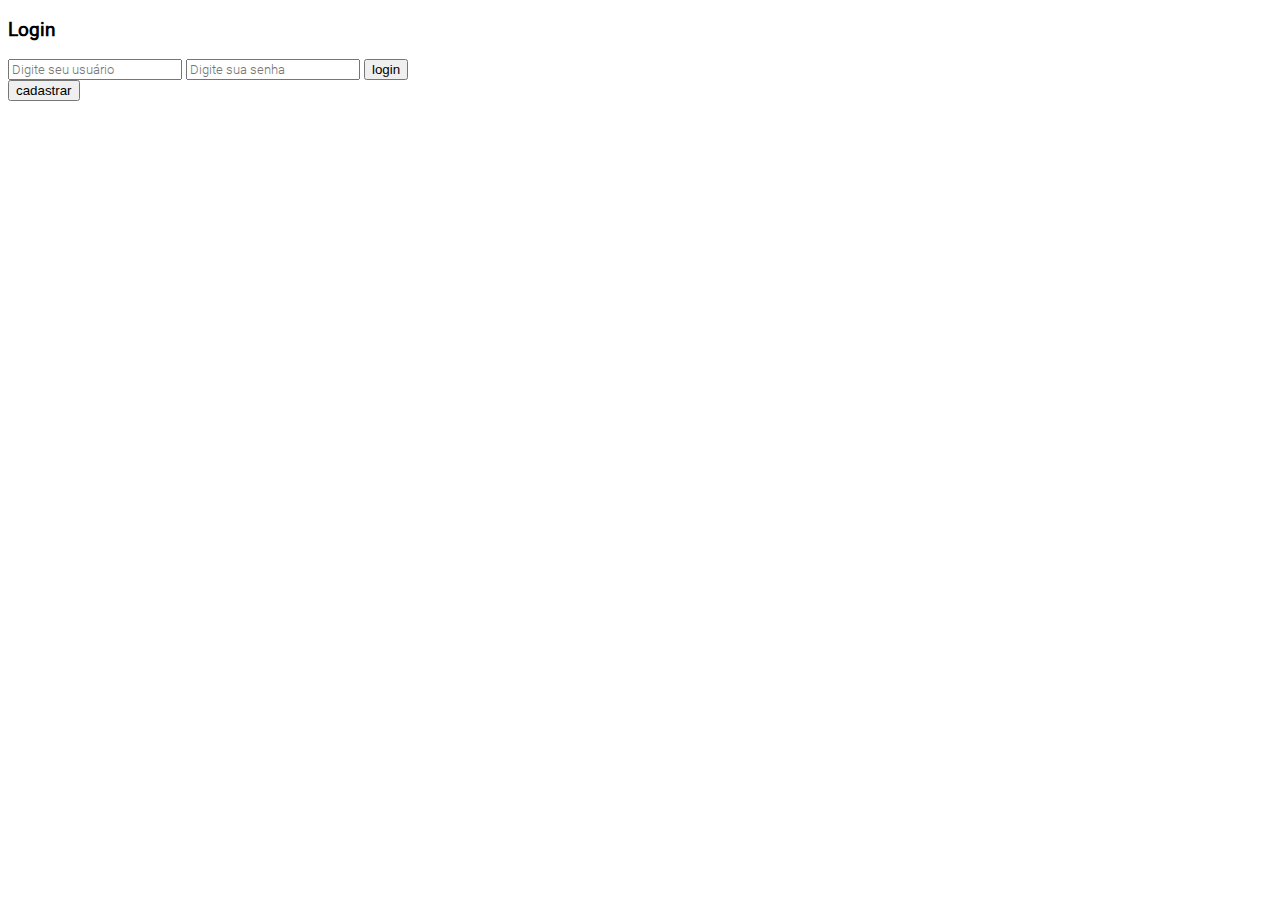
==== codigos/src/login.html @ 27b0ded4 "Create login.html" ====
<!DOCTYPE html>
<html lang="pt-br">
<head>
    <meta charset="UTF-8">
    <meta http-equiv="X-UA-Compatible" content="IE=edge">
    <meta name="viewport" content="width=device-width, initial-scale=1.0">
    <!-- Bootstrap link -->
    <link href="https://cdn.jsdelivr.net/npm/bootstrap@5.2.1/dist/css/bootstrap.min.css" rel="stylesheet" integrity="sha384-iYQeCzEYFbKjA/T2uDLTpkwGzCiq6soy8tYaI1GyVh/UjpbCx/TYkiZhlZB6+fzT" crossorigin="anonymous">
    <link rel="stylesheet" href="../style/style.css">
    <script src ="src.js"></script>
    <title>Cadastro</title>
</head>
<body>
    <div class="row">
        <div class="col-6 mx-auto mt-5 border p-3">
            <h3 class="titulo">Login</h3>
            <input type="text" name="nome" id="input-nome" placeholder="Digite seu usuário" class="form-control mt-2 inputs">
            <input type="password" name="senha" id="input-senha" placeholder="Digite sua senha" class="form-control mt-2 inputs">
            <input type="button" onclick="checar()" value="login" class="btn btn-primary mt-4">
        </div>
        <a href="index.html">
            <button type="button" id = "cadastro" class="btn btn-primary mt-4" >cadastrar</button>
        </a>
    </div>
</body>
</html>
---- codigos/style/style.css ----
@font-face {
    font-family: 'Roboto-Light';
    src: url(Roboto-Light.ttf) format('truetype');
}

@font-face {
    font-family: 'Roboto-Regular';
    src: url(Roboto-Regular.ttf);
}

.titulo {
    font-family: Roboto-Regular;
}

.inputs {
    font-family: Roboto-Light;
}
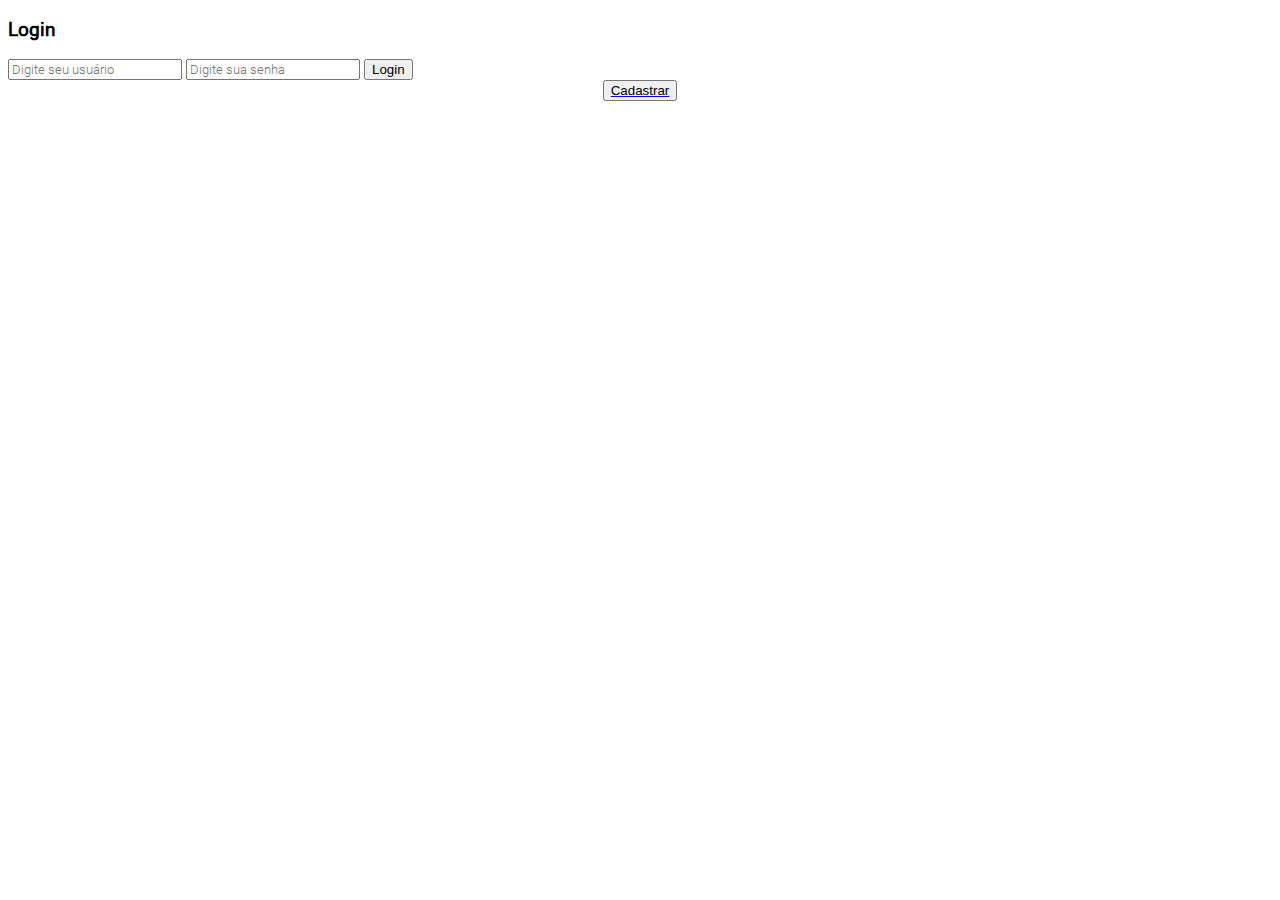
==== commit 9cf2eeec: "Alteracoes na pagina de login (ortografia e script)" ====
--- a/codigos/src/login.html
+++ b/codigos/src/login.html
@@ -16,10 +16,10 @@
             <h3 class="titulo">Login</h3>
             <input type="text" name="nome" id="input-nome" placeholder="Digite seu usuário" class="form-control mt-2 inputs">
             <input type="password" name="senha" id="input-senha" placeholder="Digite sua senha" class="form-control mt-2 inputs">
-            <input type="button" onclick="checar()" value="login" class="btn btn-primary mt-4">
+            <input type="button" onclick="checar()" value="Login" class="btn btn-primary mt-4">
         </div>
         <a href="index.html">
-            <button type="button" id = "cadastro" class="btn btn-primary mt-4" >cadastrar</button>
+            <button type="button" id = "cadastro" class="btn btn-primary mt-4" >Cadastrar</button>
         </a>
     </div>
 </body>
--- a/codigos/style/style.css
+++ b/codigos/style/style.css
@@ -14,4 +14,10 @@
 
 .inputs {
     font-family: Roboto-Light;
-}+}
+#cadastro{
+    display: block;
+    margin-left: auto;
+    margin-right: auto;
+}
+
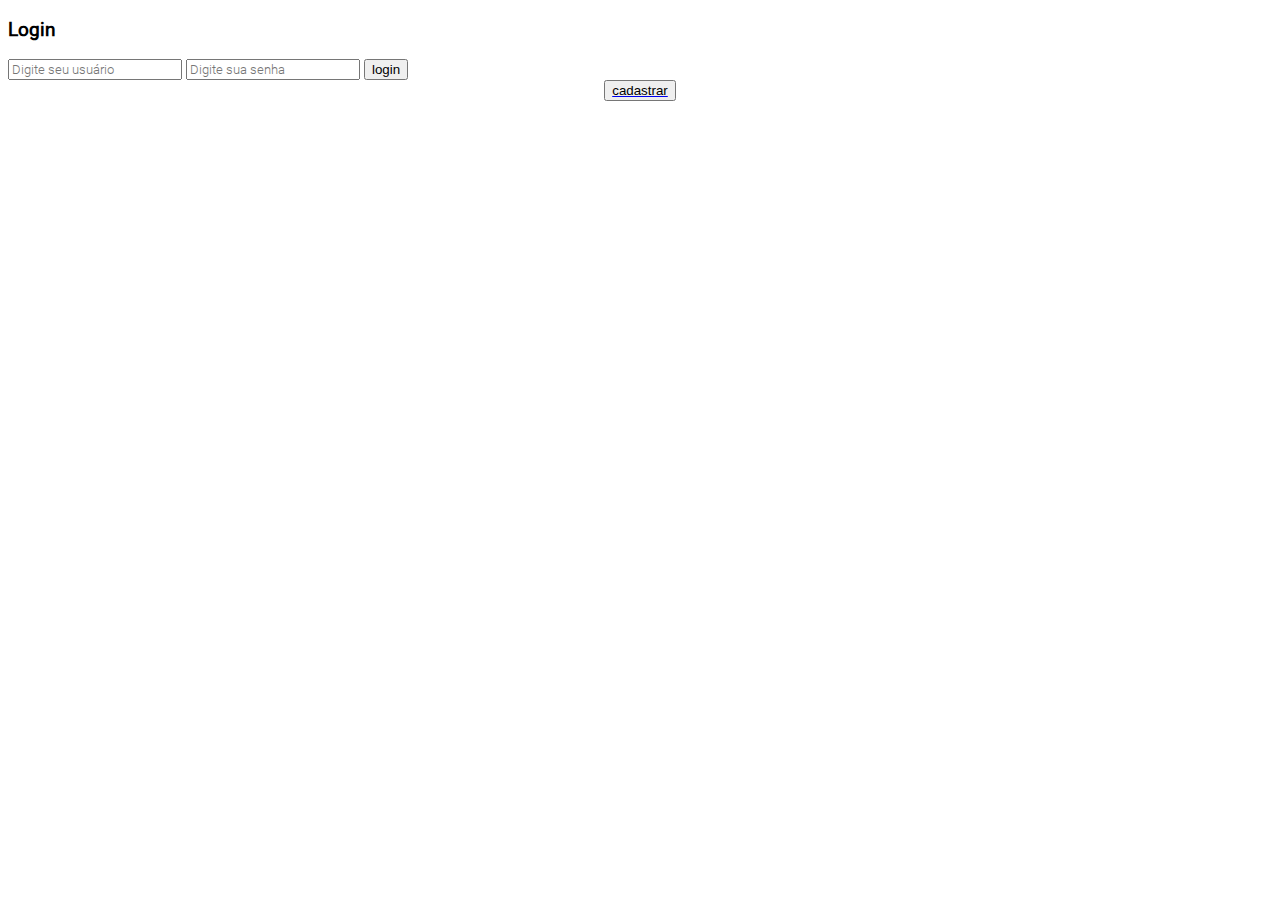
==== commit 2ec63dfd: "Update login.html" ====
--- a/codigos/src/login.html
+++ b/codigos/src/login.html
@@ -7,7 +7,7 @@
     <!-- Bootstrap link -->
     <link href="https://cdn.jsdelivr.net/npm/bootstrap@5.2.1/dist/css/bootstrap.min.css" rel="stylesheet" integrity="sha384-iYQeCzEYFbKjA/T2uDLTpkwGzCiq6soy8tYaI1GyVh/UjpbCx/TYkiZhlZB6+fzT" crossorigin="anonymous">
     <link rel="stylesheet" href="../style/style.css">
-    <script src ="src.js"></script>
+    <script src ="login.js"></script>
     <title>Cadastro</title>
 </head>
 <body>
@@ -16,10 +16,12 @@
             <h3 class="titulo">Login</h3>
             <input type="text" name="nome" id="input-nome" placeholder="Digite seu usuário" class="form-control mt-2 inputs">
             <input type="password" name="senha" id="input-senha" placeholder="Digite sua senha" class="form-control mt-2 inputs">
-            <input type="button" onclick="checar()" value="Login" class="btn btn-primary mt-4">
+            <a href="reset.html">
+                <input type="button" onclick="verifica(input-nome.value,input-senha.value)" value="login" class="btn btn-primary mt-4">
+            </a>
         </div>
         <a href="index.html">
-            <button type="button" id = "cadastro" class="btn btn-primary mt-4" >Cadastrar</button>
+            <button type="button" id = "cadastro" class="btn btn-primary mt-4" >cadastrar</button>
         </a>
     </div>
 </body>
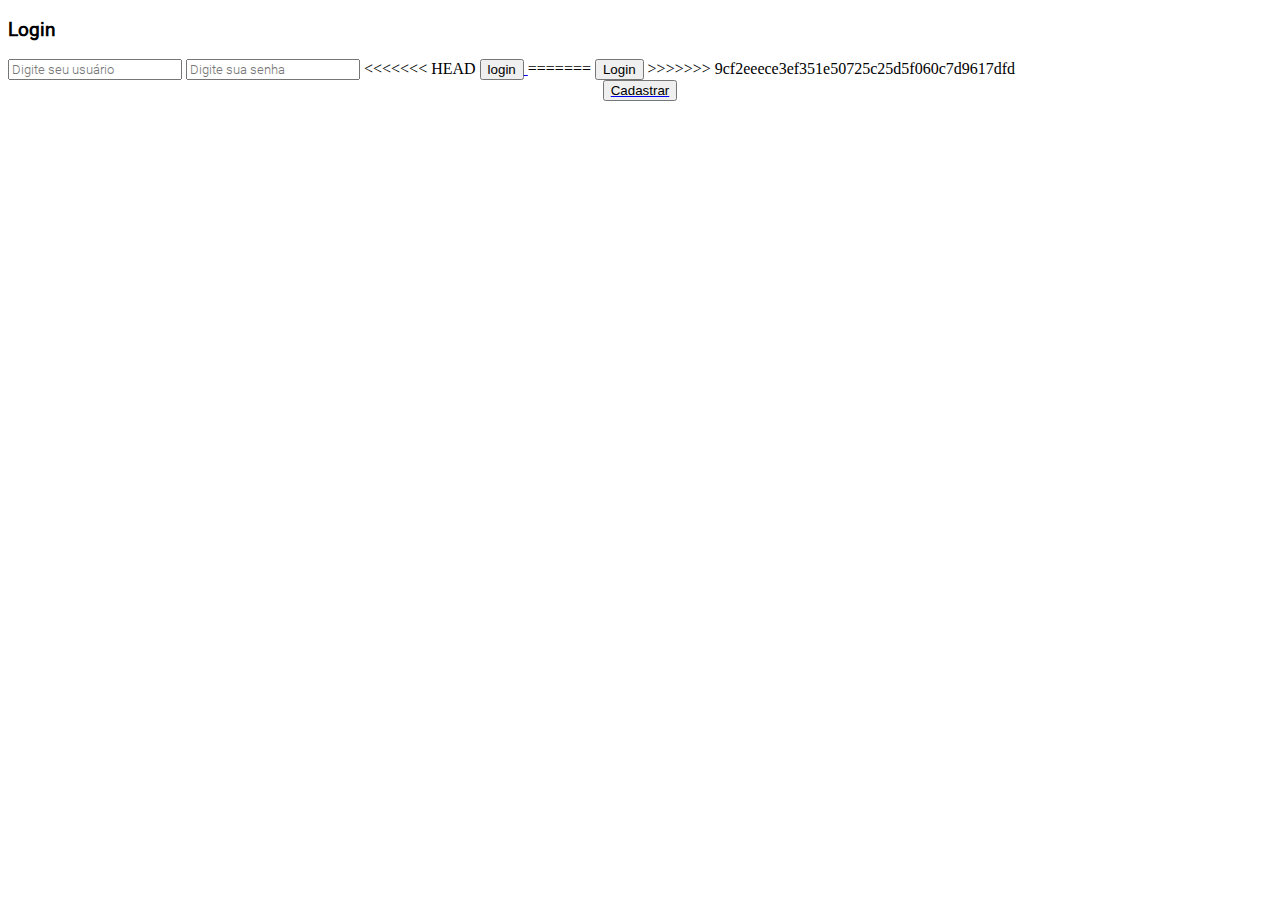
==== commit 235d39a4: "Update login.html" ====
--- a/codigos/src/login.html
+++ b/codigos/src/login.html
@@ -16,12 +16,16 @@
             <h3 class="titulo">Login</h3>
             <input type="text" name="nome" id="input-nome" placeholder="Digite seu usuário" class="form-control mt-2 inputs">
             <input type="password" name="senha" id="input-senha" placeholder="Digite sua senha" class="form-control mt-2 inputs">
+<<<<<<< HEAD
             <a href="reset.html">
                 <input type="button" onclick="verifica(input-nome.value,input-senha.value)" value="login" class="btn btn-primary mt-4">
             </a>
+=======
+            <input type="button" onclick="checar()" value="Login" class="btn btn-primary mt-4">
+>>>>>>> 9cf2eeece3ef351e50725c25d5f060c7d9617dfd
         </div>
         <a href="index.html">
-            <button type="button" id = "cadastro" class="btn btn-primary mt-4" >cadastrar</button>
+            <button type="button" id = "cadastro" class="btn btn-primary mt-4" >Cadastrar</button>
         </a>
     </div>
 </body>
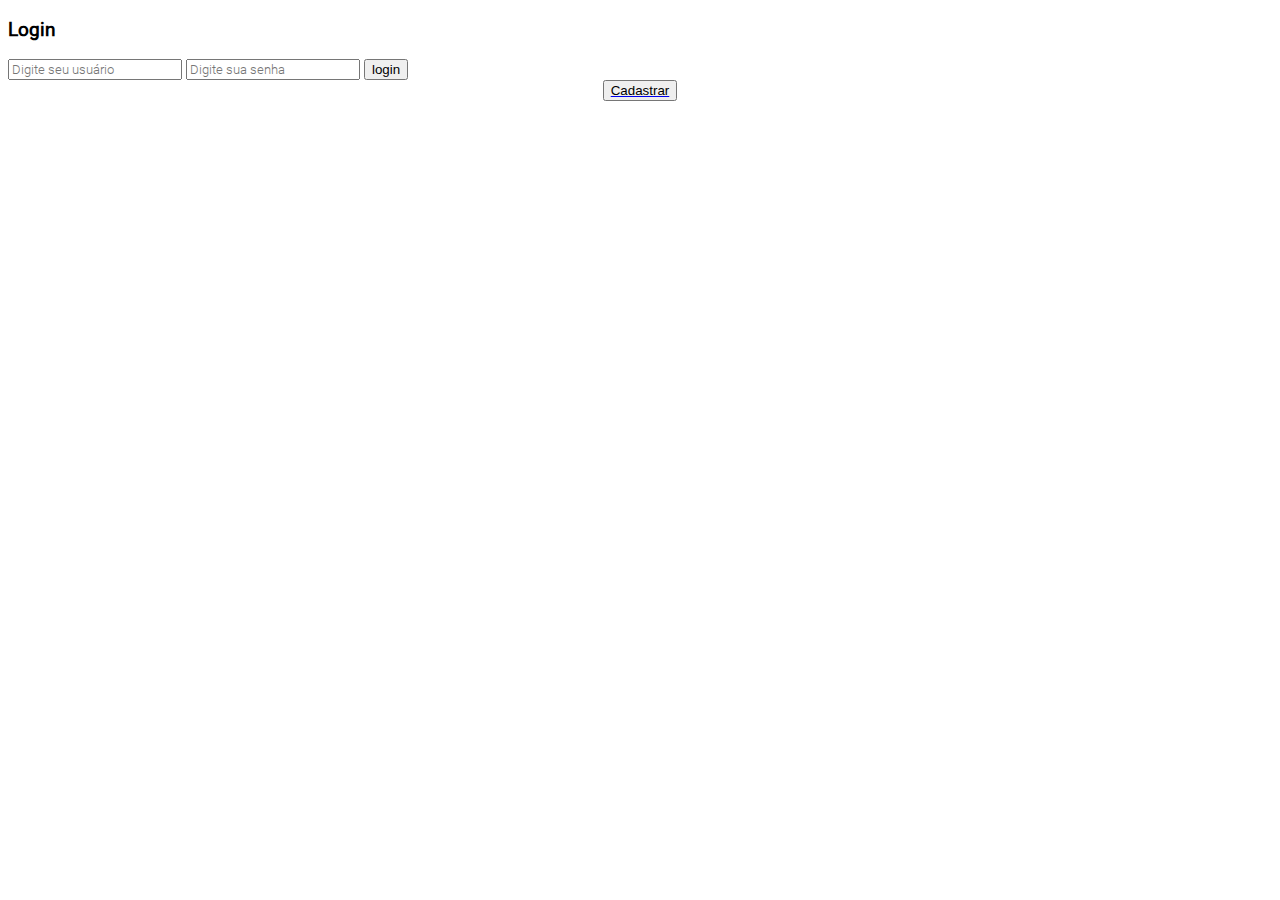
==== commit 0c962956: "Update login.html" ====
--- a/codigos/src/login.html
+++ b/codigos/src/login.html
@@ -16,13 +16,11 @@
             <h3 class="titulo">Login</h3>
             <input type="text" name="nome" id="input-nome" placeholder="Digite seu usuário" class="form-control mt-2 inputs">
             <input type="password" name="senha" id="input-senha" placeholder="Digite sua senha" class="form-control mt-2 inputs">
-<<<<<<< HEAD
+
             <a href="reset.html">
                 <input type="button" onclick="verifica(input-nome.value,input-senha.value)" value="login" class="btn btn-primary mt-4">
             </a>
-=======
-            <input type="button" onclick="checar()" value="Login" class="btn btn-primary mt-4">
->>>>>>> 9cf2eeece3ef351e50725c25d5f060c7d9617dfd
+
         </div>
         <a href="index.html">
             <button type="button" id = "cadastro" class="btn btn-primary mt-4" >Cadastrar</button>
